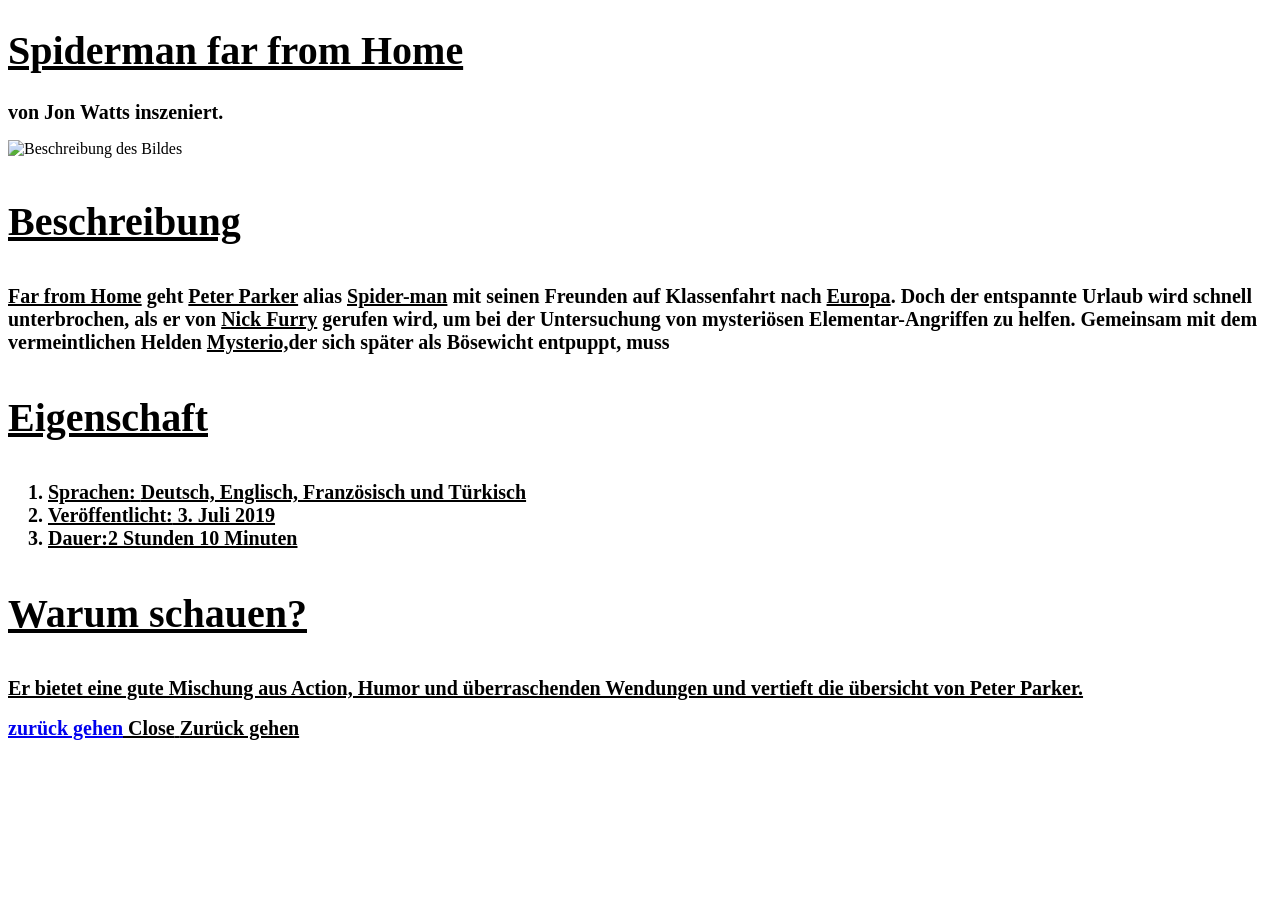
==== schnupperlehre/app/index.html @ da28077c "schnupperlehre" ====
<!DOCTYPE html>
<html lang="en">
<head>
    <meta charset="UTF-8">
      <link rel="stylesheet" href="https://cdn.jsdelivr.net/npm/@shoelace-style/shoelace@2.20.1/cdn/themes/light.css" />
<script type="module" src="https://cdn.jsdelivr.net/npm/@shoelace-style/shoelace@2.20.1/cdn/shoelace-autoloader.js"></script>
    <meta name="viewport" content="width=device-width, initial-scale=1.0">
    <title>Schnupperlehre Website
    </title>
    <style>
        li {font-size: 20px;}
        p {text-decoration: underline;}
        p {font-size: 40px;}
        p {font-weight: bold; }
        h2 {font-size: 20px;}
        h1 {
            font-size: 40px;
          }
         h1 {font-weight: bold; } 
         h1 {text-decoration: underline;}
          img{max-width: 300px;} 
          .autor {font-weight: bold; }
          </style>
</head>
<body>   
<h1>Spiderman far from Home</h1>
<h2 class="autor">von Jon Watts inszeniert.</h2>
<img src="https://www.kinoevent.ch/images/Breite_400px_RGB/p_63259.jpg" alt="Beschreibung des Bildes">
<p> Beschreibung</p>
<h2> <u>Far from Home</u> geht <u>Peter Parker</u> alias <u>Spider-man</u>  mit seinen Freunden auf Klassenfahrt nach <u>Europa</u>. 
Doch der entspannte Urlaub wird schnell unterbrochen, als er von <u>Nick Furry</u>  gerufen wird,
um bei der Untersuchung von mysteriösen Elementar-Angriffen zu helfen.
Gemeinsam mit dem vermeintlichen Helden <u> Mysterio,</u>der sich später als Bösewicht entpuppt, muss <u> <Spider-man></
</h2>
<p> Eigenschaft</p>
<ol>

<Li> <strong>Sprachen:
</strong> Deutsch, Englisch, Französisch und Türkisch</Li>
<li> <strong>Veröffentlicht:</strong> 3. Juli 2019</li>
<li><strong>Dauer:</strong>2 Stunden 10 Minuten</li>
</ol>
<p> Warum schauen?</p>
<h2> Er bietet eine gute Mischung aus Action, Humor und überraschenden Wendungen und vertieft die übersicht von Peter Parker. </h2>


<sl-dialog label="Dialog" class="dialog-overview">
  <a href="http://127.0.0.1:5500/app/%C3%BCbersicht.html">zurück gehen</a>
  <sl-button slot="footer" variant="primary">Close</sl-button>
</sl-dialog>

<sl-button>Zurück gehen</sl-button>

<script>
  const dialog = document.querySelector('.dialog-overview');
  const openButton = dialog.nextElementSibling;
  const closeButton = dialog.querySelector('sl-button[slot="footer"]');

  openButton.addEventListener('click', () => dialog.show());
  closeButton.addEventListener('click', () => dialog.hide());
</script>




</body>
</html>
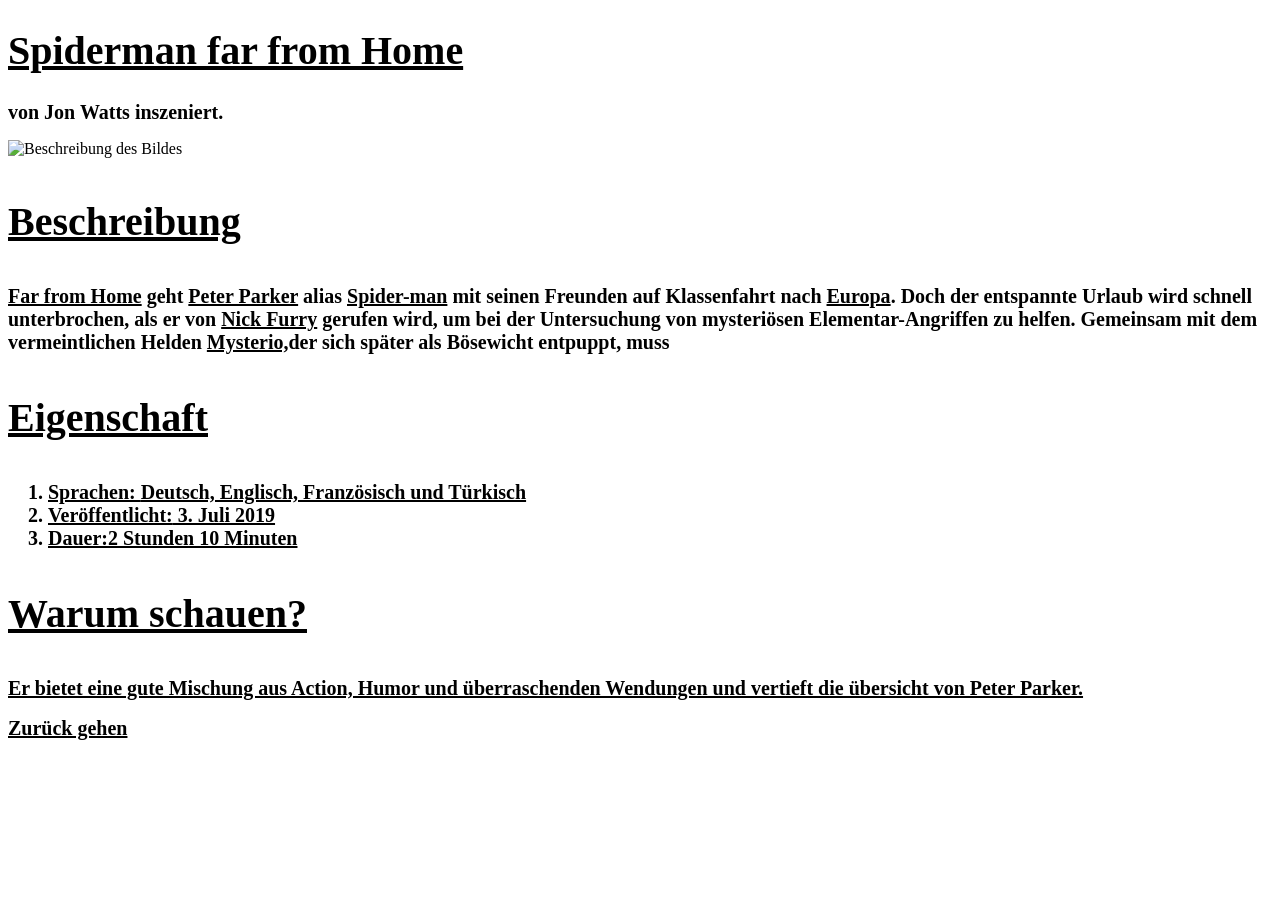
==== commit 941f84ab: "removed dialog" ====
--- a/schnupperlehre/app/index.html
+++ b/schnupperlehre/app/index.html
@@ -44,24 +44,7 @@
 <h2> Er bietet eine gute Mischung aus Action, Humor und überraschenden Wendungen und vertieft die übersicht von Peter Parker. </h2>
 
 
-<sl-dialog label="Dialog" class="dialog-overview">
-  <a href="http://127.0.0.1:5500/app/%C3%BCbersicht.html">zurück gehen</a>
-  <sl-button slot="footer" variant="primary">Close</sl-button>
-</sl-dialog>
-
-<sl-button>Zurück gehen</sl-button>
-
-<script>
-  const dialog = document.querySelector('.dialog-overview');
-  const openButton = dialog.nextElementSibling;
-  const closeButton = dialog.querySelector('sl-button[slot="footer"]');
-
-  openButton.addEventListener('click', () => dialog.show());
-  closeButton.addEventListener('click', () => dialog.hide());
-</script>
-
-
-
+<sl-button href="http://127.0.0.1:5500/app/%C3%BCbersicht.html">Zurück gehen</sl-button>
 
 </body>
 </html>
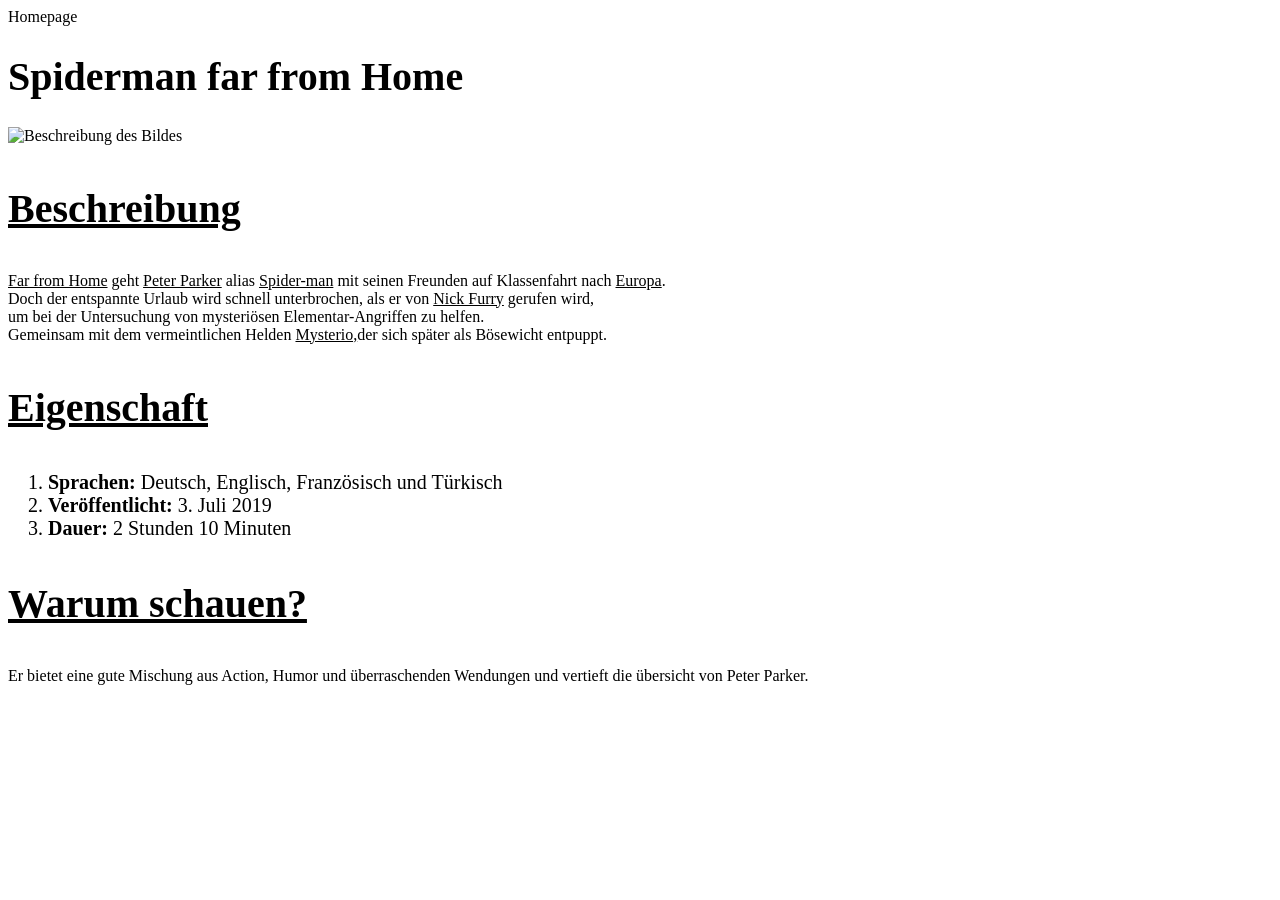
==== commit 552c5534: "taschenrechner basic form" ====
--- a/schnupperlehre/app/index.html
+++ b/schnupperlehre/app/index.html
@@ -5,7 +5,7 @@
       <link rel="stylesheet" href="https://cdn.jsdelivr.net/npm/@shoelace-style/shoelace@2.20.1/cdn/themes/light.css" />
 <script type="module" src="https://cdn.jsdelivr.net/npm/@shoelace-style/shoelace@2.20.1/cdn/shoelace-autoloader.js"></script>
     <meta name="viewport" content="width=device-width, initial-scale=1.0">
-    <title>Schnupperlehre Website
+    <title>Movies
     </title>
     <style>
         li {font-size: 20px;}
@@ -17,20 +17,20 @@
             font-size: 40px;
           }
          h1 {font-weight: bold; } 
-         h1 {text-decoration: underline;}
-          img{max-width: 300px;} 
+          img{max-width: 350px;} 
           .autor {font-weight: bold; }
           </style>
 </head>
+<div><sl-button href="http://127.0.0.1:5501/schnupperlehre/app/%C3%BCbersicht.html">Homepage</sl-button></div>
+
 <body>   
 <h1>Spiderman far from Home</h1>
-<h2 class="autor">von Jon Watts inszeniert.</h2>
 <img src="https://www.kinoevent.ch/images/Breite_400px_RGB/p_63259.jpg" alt="Beschreibung des Bildes">
 <p> Beschreibung</p>
-<h2> <u>Far from Home</u> geht <u>Peter Parker</u> alias <u>Spider-man</u>  mit seinen Freunden auf Klassenfahrt nach <u>Europa</u>. 
-Doch der entspannte Urlaub wird schnell unterbrochen, als er von <u>Nick Furry</u>  gerufen wird,
-um bei der Untersuchung von mysteriösen Elementar-Angriffen zu helfen.
-Gemeinsam mit dem vermeintlichen Helden <u> Mysterio,</u>der sich später als Bösewicht entpuppt, muss <u> <Spider-man></
+<div><u>Far from Home</u> geht <u>Peter Parker</u> alias <u>Spider-man</u>  mit seinen Freunden auf Klassenfahrt nach <u>Europa</u>.</div>
+<div>Doch der entspannte Urlaub wird schnell unterbrochen, als er von <u>Nick Furry</u>  gerufen wird,</div>
+<div>um bei der Untersuchung von mysteriösen Elementar-Angriffen zu helfen. </div>
+<div>Gemeinsam mit dem vermeintlichen Helden <u> Mysterio,</u>der sich später als Bösewicht entpuppt.</div>
 </h2>
 <p> Eigenschaft</p>
 <ol>
@@ -38,13 +38,9 @@
 <Li> <strong>Sprachen:
 </strong> Deutsch, Englisch, Französisch und Türkisch</Li>
 <li> <strong>Veröffentlicht:</strong> 3. Juli 2019</li>
-<li><strong>Dauer:</strong>2 Stunden 10 Minuten</li>
+<li><strong>Dauer:</strong> 2 Stunden 10 Minuten</li>
 </ol>
 <p> Warum schauen?</p>
-<h2> Er bietet eine gute Mischung aus Action, Humor und überraschenden Wendungen und vertieft die übersicht von Peter Parker. </h2>
-
-
-<sl-button href="http://127.0.0.1:5500/app/%C3%BCbersicht.html">Zurück gehen</sl-button>
-
+Er bietet eine gute Mischung aus Action, Humor und überraschenden Wendungen und vertieft die übersicht von Peter Parker. 
 </body>
 </html>
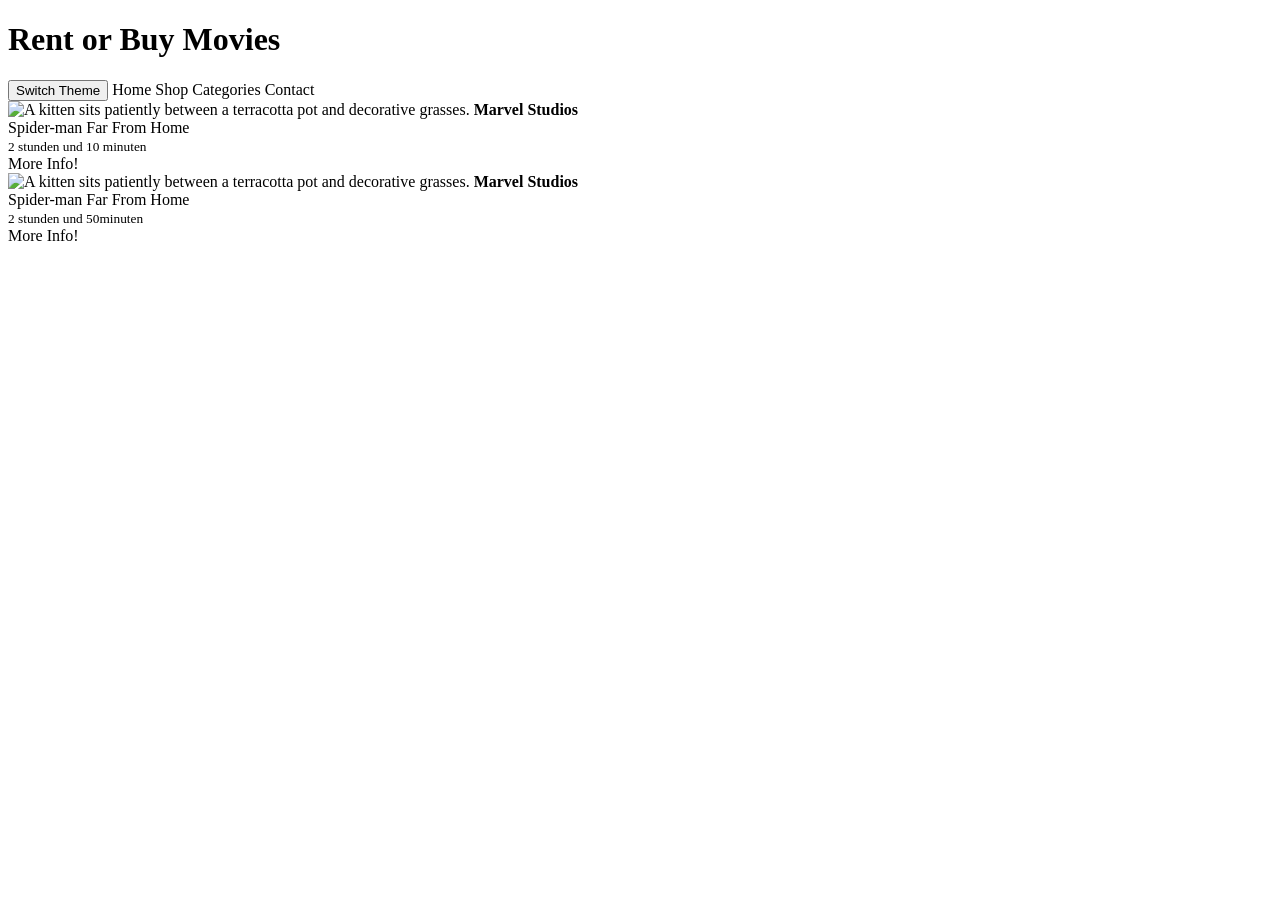
==== commit 5c6a37e8: "new darkmodus und mehre filme" ====
--- a/schnupperlehre/app/index.html
+++ b/schnupperlehre/app/index.html
@@ -1,46 +1,42 @@
 <!DOCTYPE html>
 <html lang="en">
-<head>
-    <meta charset="UTF-8">
-      <link rel="stylesheet" href="https://cdn.jsdelivr.net/npm/@shoelace-style/shoelace@2.20.1/cdn/themes/light.css" />
-<script type="module" src="https://cdn.jsdelivr.net/npm/@shoelace-style/shoelace@2.20.1/cdn/shoelace-autoloader.js"></script>
-    <meta name="viewport" content="width=device-width, initial-scale=1.0">
-    <title>Movies
-    </title>
-    <style>
-        li {font-size: 20px;}
-        p {text-decoration: underline;}
-        p {font-size: 40px;}
-        p {font-weight: bold; }
-        h2 {font-size: 20px;}
-        h1 {
-            font-size: 40px;
-          }
-         h1 {font-weight: bold; } 
-          img{max-width: 350px;} 
-          .autor {font-weight: bold; }
-          </style>
-</head>
-<div><sl-button href="http://127.0.0.1:5501/schnupperlehre/app/%C3%BCbersicht.html">Homepage</sl-button></div>
+  <head>
+    <link
+      rel="stylesheet"
+      href="https://cdn.jsdelivr.net/npm/@shoelace-style/shoelace@2.20.1/cdn/themes/light.css"
+    />
+    <link rel="stylesheet" href="./style.css" />
+    <script
+      type="module"
+      src="https://cdn.jsdelivr.net/npm/@shoelace-style/shoelace@2.20.1/cdn/shoelace-autoloader.js"
+    ></script>
+    <meta charset="UTF-8" />
+    <meta name="viewport" content="width=device-width, initial-scale=1.0" />
+    <title>RentAndBuyMovies.com</title>
+  </head>
+  <body>
+    <h1>Rent or Buy Movies</h1>
+    <button onclick="toggleDarkMode()">Switch Theme</button>
 
-<body>   
-<h1>Spiderman far from Home</h1>
-<img src="https://www.kinoevent.ch/images/Breite_400px_RGB/p_63259.jpg" alt="Beschreibung des Bildes">
-<p> Beschreibung</p>
-<div><u>Far from Home</u> geht <u>Peter Parker</u> alias <u>Spider-man</u>  mit seinen Freunden auf Klassenfahrt nach <u>Europa</u>.</div>
-<div>Doch der entspannte Urlaub wird schnell unterbrochen, als er von <u>Nick Furry</u>  gerufen wird,</div>
-<div>um bei der Untersuchung von mysteriösen Elementar-Angriffen zu helfen. </div>
-<div>Gemeinsam mit dem vermeintlichen Helden <u> Mysterio,</u>der sich später als Bösewicht entpuppt.</div>
-</h2>
-<p> Eigenschaft</p>
-<ol>
+    <sl-tab-group placement="top">
+      <sl-tab slot="nav" panel="Home">Home</sl-tab>
+      <sl-tab slot="nav" panel="Shop">Shop</sl-tab>
+      <sl-tab slot="nav" panel="Categories">Categories</sl-tab>
+      <sl-tab slot="nav" panel="Contact">Contact</sl-tab>
+      <sl-tab-panel name="Home"> 
+        <div id="kacheln"></div>
+      </sl-tab-panel>
+      <sl-tab-panel name="Shop"></sl-tab-panel>
+      <sl-tab-panel name="Categories"></sl-tab-panel>
+      <sl-tab-panel name="Contact"></sl-tab-panel>
+    </sl-tab-group>
+   
 
-<Li> <strong>Sprachen:
-</strong> Deutsch, Englisch, Französisch und Türkisch</Li>
-<li> <strong>Veröffentlicht:</strong> 3. Juli 2019</li>
-<li><strong>Dauer:</strong> 2 Stunden 10 Minuten</li>
-</ol>
-<p> Warum schauen?</p>
-Er bietet eine gute Mischung aus Action, Humor und überraschenden Wendungen und vertieft die übersicht von Peter Parker. 
-</body>
+    <script>
+      function toggleDarkMode() {
+        document.body.classList.toggle("dark-mode");
+      }
+    </script>
+    <script src="./app.js" type="module"></script>
+  </body>
 </html>
--- a/schnupperlehre/app/style.css
+++ b/schnupperlehre/app/style.css
@@ -0,0 +1,26 @@
+ 
+      .card-overview {
+        max-width: 350px;
+      }
+
+      .card-overview small {
+        color: var(--sl-color-neutral-500);
+      }
+
+      .card-overview [slot="footer"] {
+        display: flex;
+        justify-content: space-between;
+        align-items: center;
+      }
+
+      body {
+        background-color: white;
+        color: black;
+        font-size: 16px;
+      }
+
+      .dark-mode {
+        background-color: rgb(0, 0, 0);
+        color: rgb(255, 255, 255);
+      }
+    
